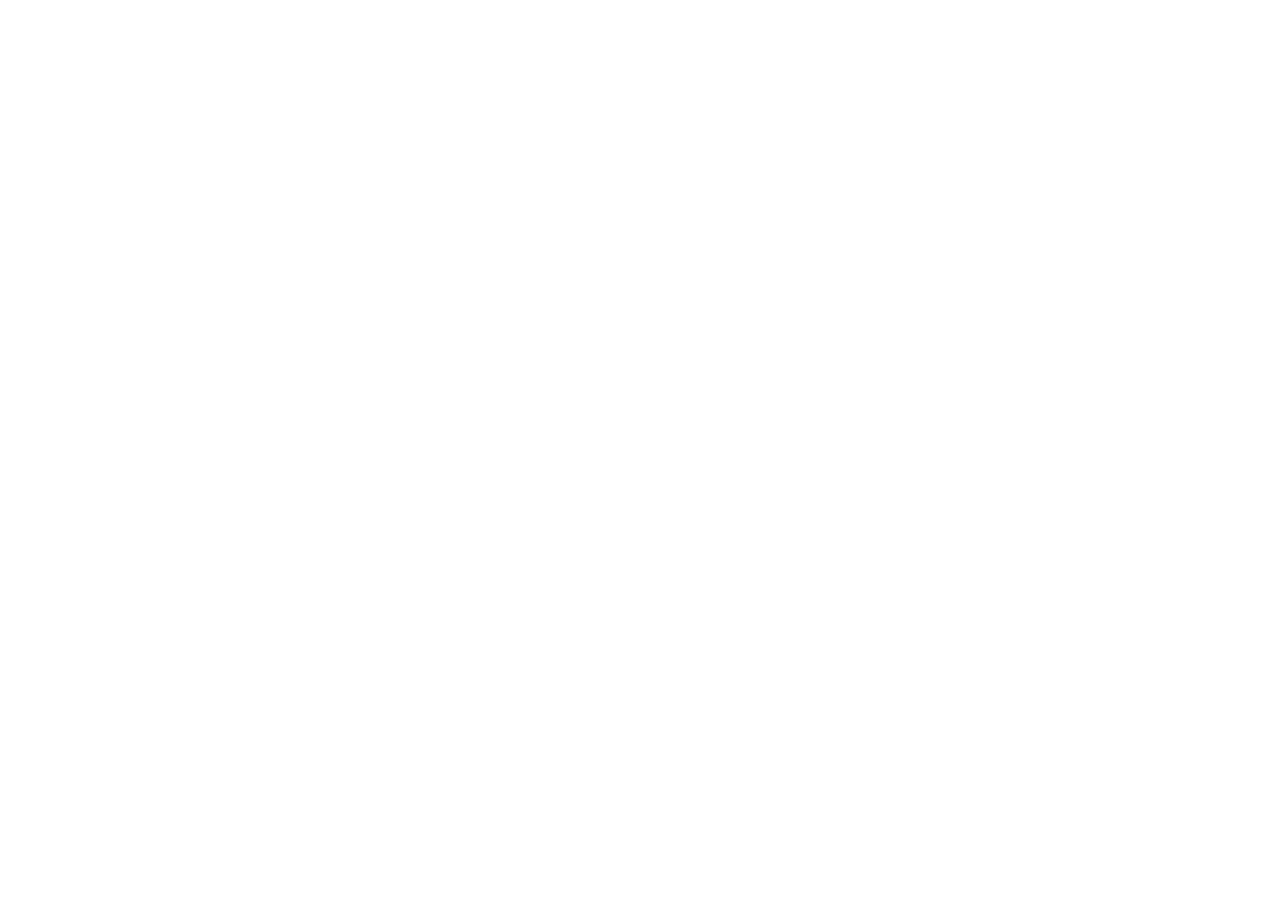
==== RecursiveTriangles/RecursiveTriangles.html @ a30fb538 "Adds webpage." ====
<html>
    <head>
        <title>Recursive Triangles</title>
        <script type="text/javascript" src="https://raw.githubusercontent.com/processing-js/processing-js/v1.4.8/processing.min.js"></script>        
    </head>
    <body>
        <canvas data-processing-sources="RecursiveTriangles.pde"></canvas>
    </body>
</html>
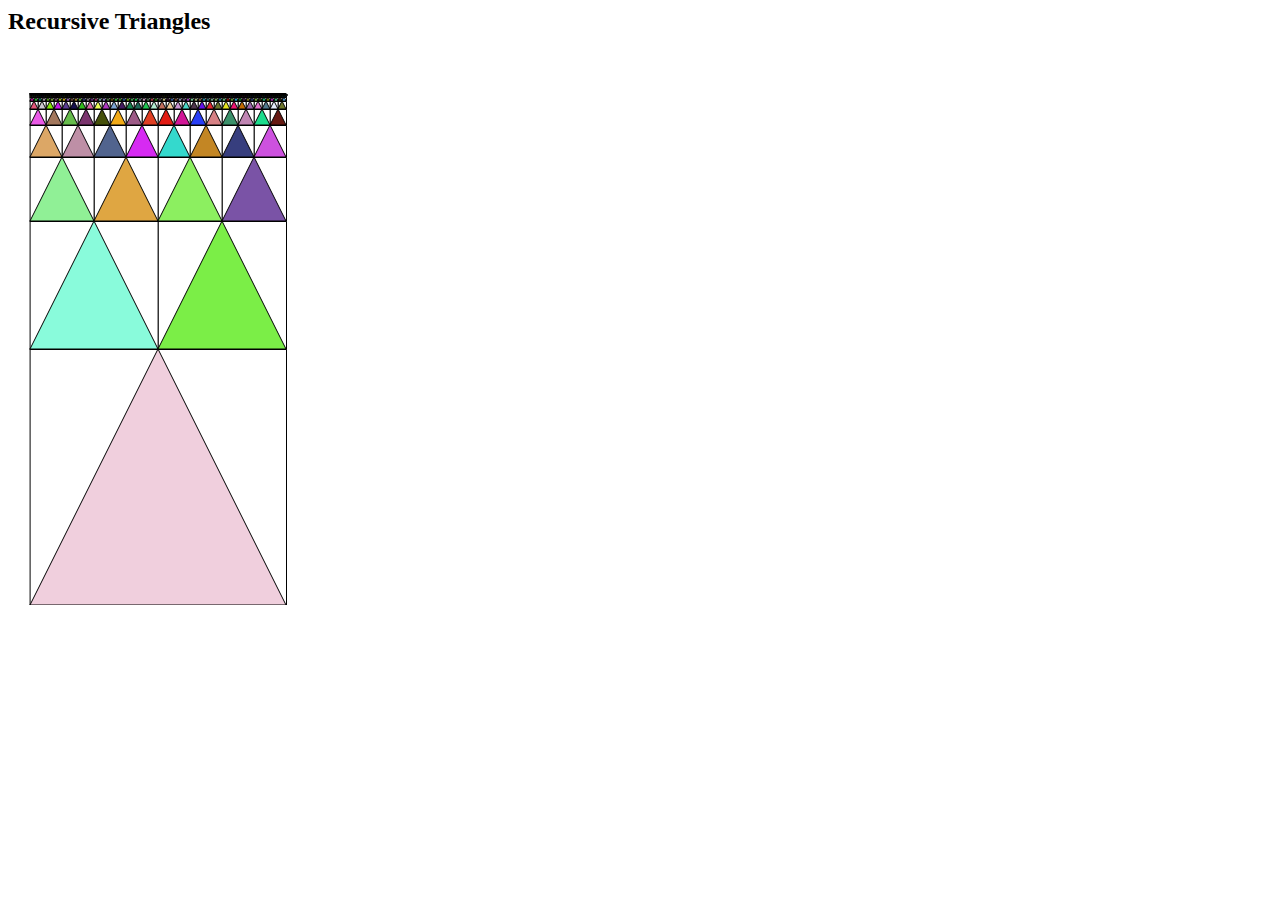
==== commit d8a20e45: "Edits webpage and adds processing.js as a separate file for faster loading." ====
--- a/RecursiveTriangles/RecursiveTriangles.html
+++ b/RecursiveTriangles/RecursiveTriangles.html
@@ -1,9 +1,10 @@
 <html>
     <head>
         <title>Recursive Triangles</title>
-        <script type="text/javascript" src="https://raw.githubusercontent.com/processing-js/processing-js/v1.4.8/processing.min.js"></script>        
+        <script type="text/javascript" src="processing.min.js"></script>        
     </head>
     <body>
+        <h2>Recursive Triangles</h2>
         <canvas data-processing-sources="RecursiveTriangles.pde"></canvas>
     </body>
 </html>
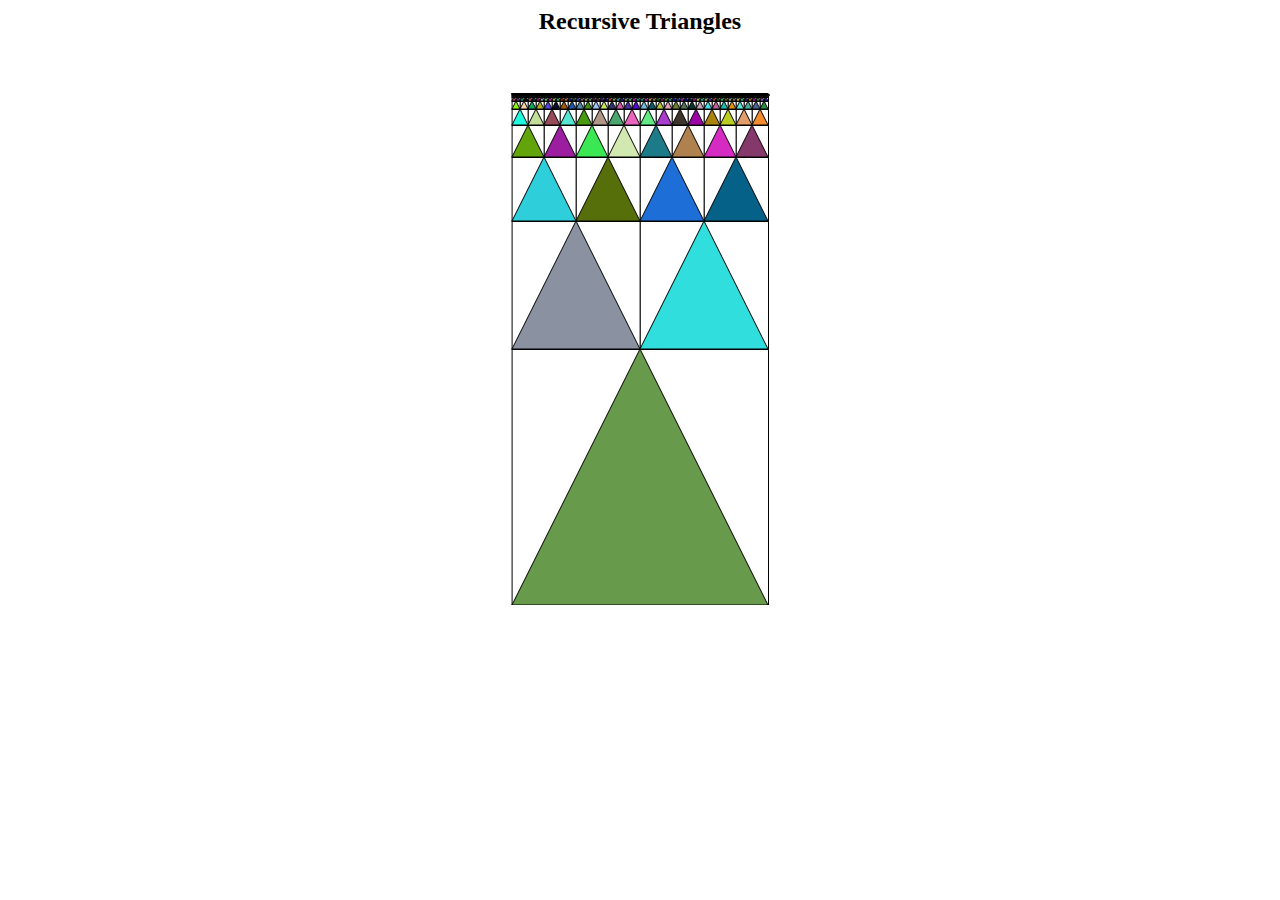
==== commit 0e73f9fc: "Edits webpage." ====
--- a/RecursiveTriangles/RecursiveTriangles.html
+++ b/RecursiveTriangles/RecursiveTriangles.html
@@ -1,10 +1,13 @@
 <html>
     <head>
         <title>Recursive Triangles</title>
-        <script type="text/javascript" src="processing.min.js"></script>        
+        <script type="text/javascript" src="processing.min.js"></script>
+        <link rel="stylesheet" href="style.css" type="text/css" />
     </head>
     <body>
-        <h2>Recursive Triangles</h2>
-        <canvas data-processing-sources="RecursiveTriangles.pde"></canvas>
+        <center>
+            <h2>Recursive Triangles</h2>
+            <canvas data-processing-sources="RecursiveTriangles.pde"></canvas>
+        </center>
     </body>
 </html>
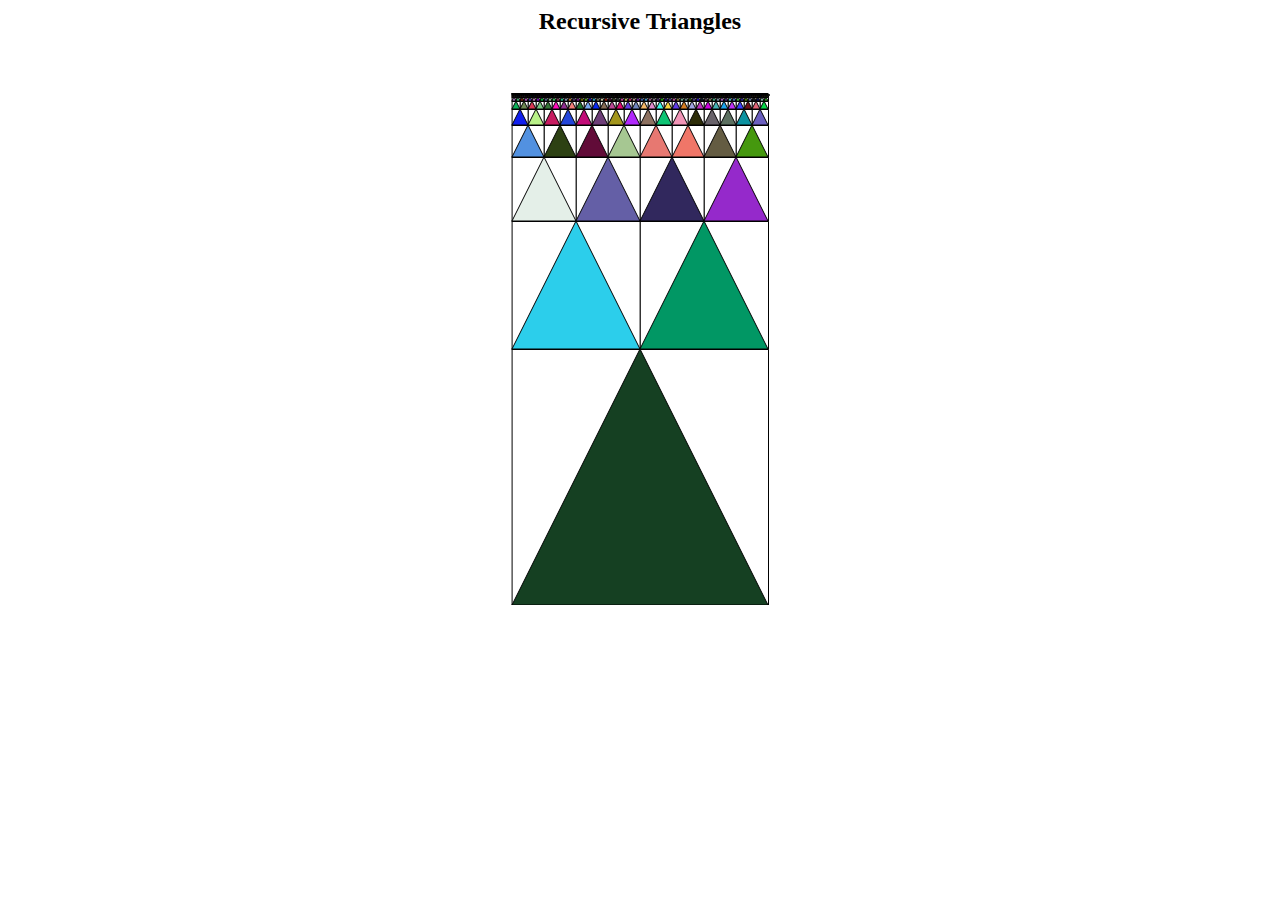
==== commit 039a5c62: "Adds webpage to gh-pages." ====
--- a/RecursiveTriangles/RecursiveTriangles.html
+++ b/RecursiveTriangles/RecursiveTriangles.html
@@ -1,5 +1,6 @@
 <html>
     <head>
+        <!-- Add to gh-pages -->
         <title>Recursive Triangles</title>
         <script type="text/javascript" src="processing.min.js"></script>
         <link rel="stylesheet" href="style.css" type="text/css" />
--- a/RecursiveTriangles/style.css
+++ b/RecursiveTriangles/style.css
@@ -0,0 +1,4 @@
+/** Add to gh-pages */
+body {
+    font-family: Georgia;
+}
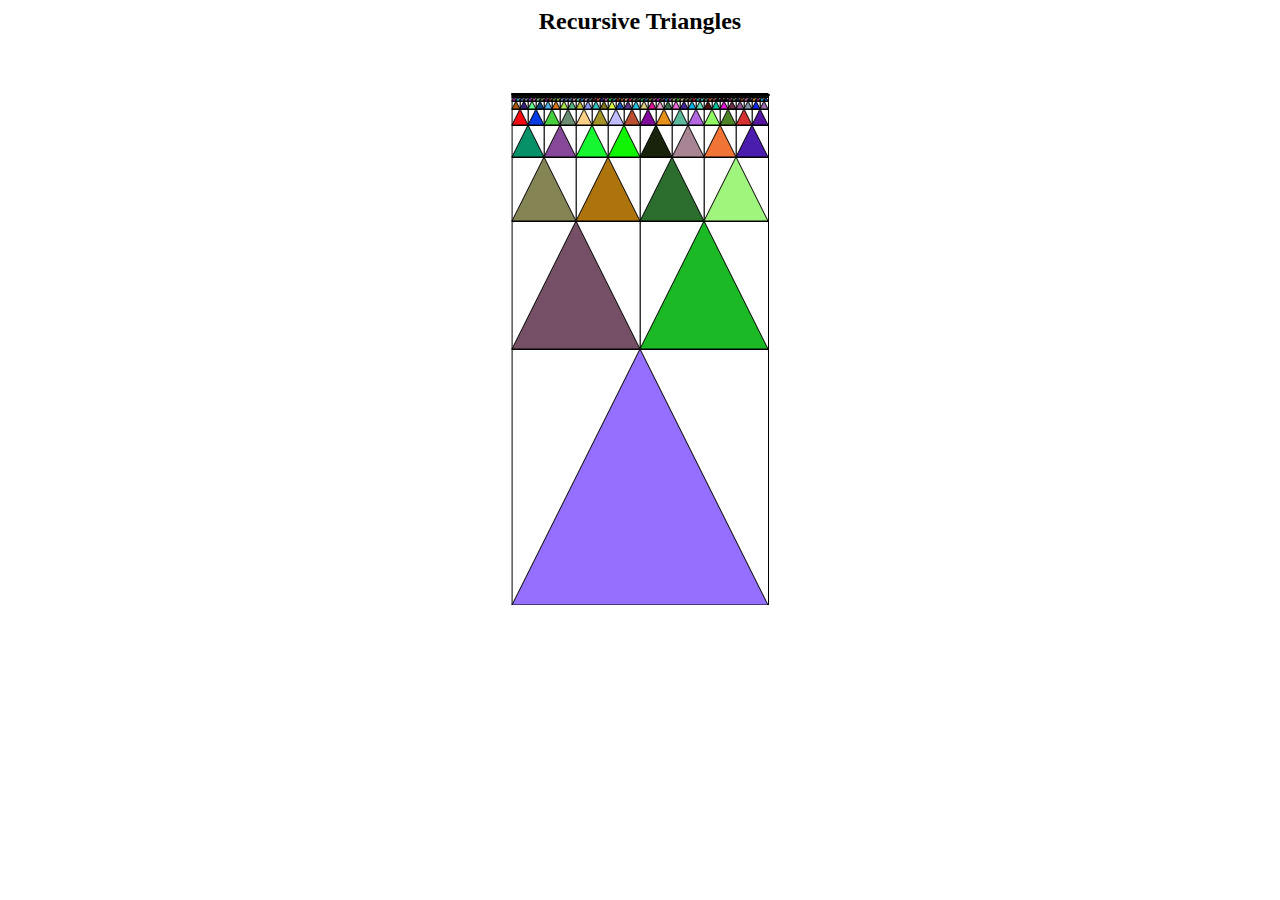
==== commit 595be1b7: "Changes html and style." ====
--- a/RecursiveTriangles/RecursiveTriangles.html
+++ b/RecursiveTriangles/RecursiveTriangles.html
@@ -1,6 +1,5 @@
 <html>
     <head>
-        <!-- Add to gh-pages -->
         <title>Recursive Triangles</title>
         <script type="text/javascript" src="processing.min.js"></script>
         <link rel="stylesheet" href="style.css" type="text/css" />
--- a/RecursiveTriangles/style.css
+++ b/RecursiveTriangles/style.css
@@ -1,4 +1,3 @@
-/** Add to gh-pages */
 body {
     font-family: Georgia;
 }
